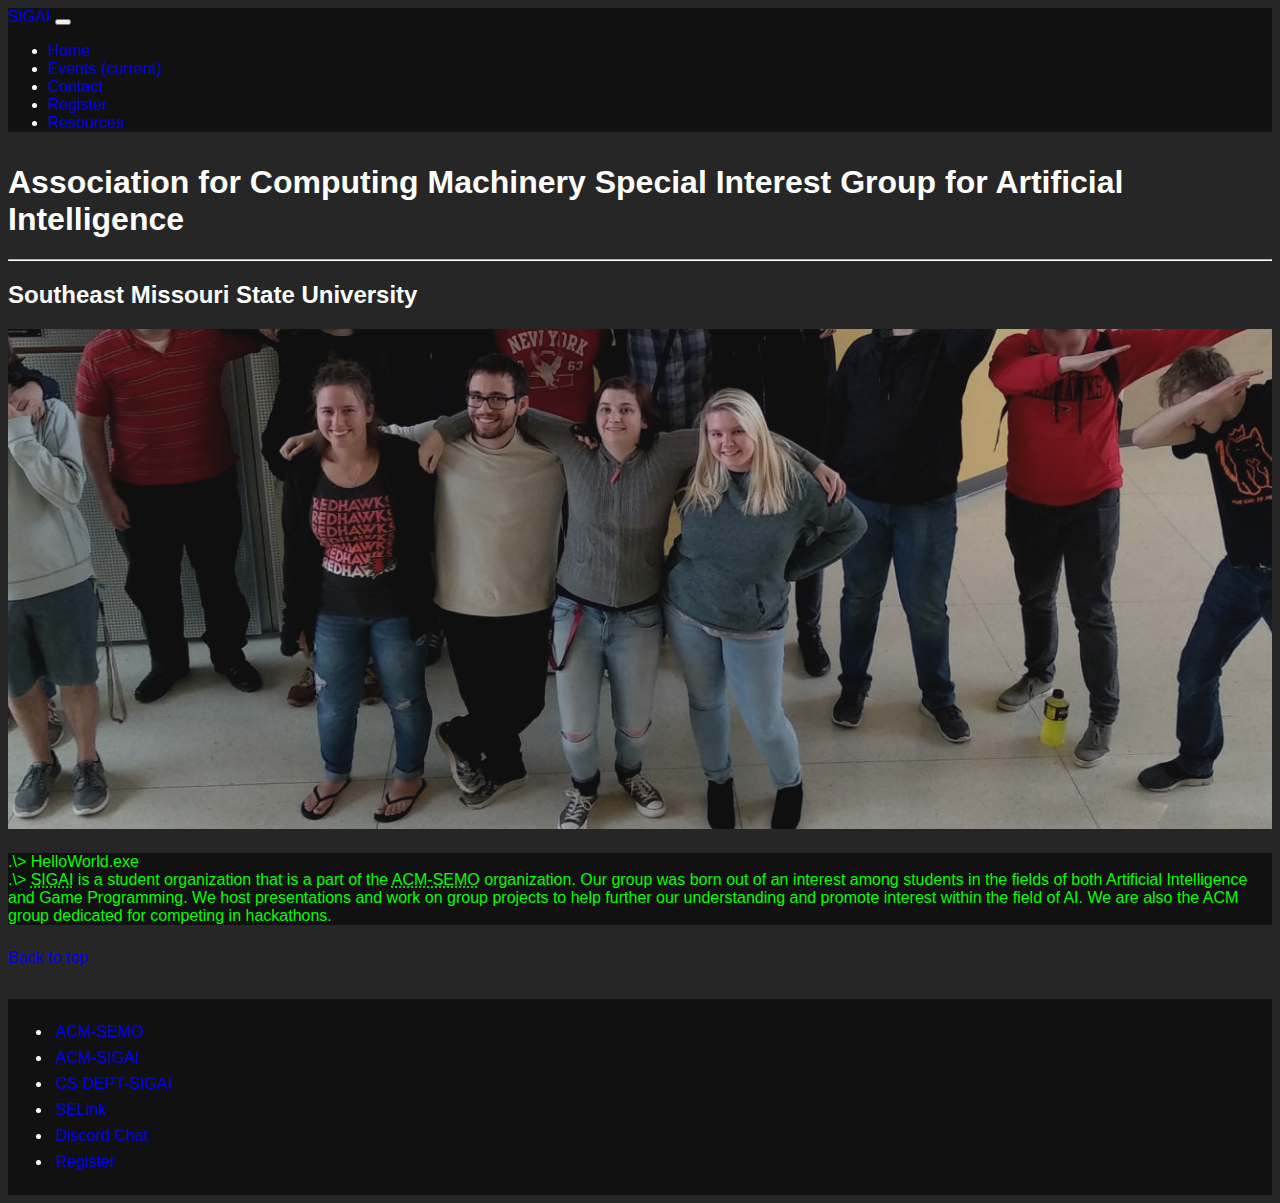
==== index.html @ 58e6e120 "init repo" ====
<!DOCTYPE html>
<html lang="en-US">
<head>
	<meta charset="utf-8">
	<meta name="viewport" content="width=device-width, initial-scale=1">
	<meta name="theme-color" content="#000000">
	<link rel="icon" type="image/png" href="../images/favicon-32x32.png">
	<link href="https://stackpath.bootstrapcdn.com/bootstrap/4.1.3/css/bootstrap.min.css" rel="stylesheet" 
		integrity="sha384-MCw98/SFnGE8fJT3GXwEOngsV7Zt27NXFoaoApmYm81iuXoPkFOJwJ8ERdknLPMO" crossorigin="anonymous">
	<script src="https://code.jquery.com/jquery-3.3.1.slim.min.js" 
		integrity="sha384-q8i/X+965DzO0rT7abK41JStQIAqVgRVzpbzo5smXKp4YfRvH+8abtTE1Pi6jizo" crossorigin="anonymous"></script>
	<script src="https://cdnjs.cloudflare.com/ajax/libs/popper.js/1.14.3/umd/popper.min.js" 
		integrity="sha384-ZMP7rVo3mIykV+2+9J3UJ46jBk0WLaUAdn689aCwoqbBJiSnjAK/l8WvCWPIPm49" crossorigin="anonymous"></script>
	<script src="https://stackpath.bootstrapcdn.com/bootstrap/4.1.3/js/bootstrap.min.js" 
		integrity="sha384-ChfqqxuZUCnJSK3+MXmPNIyE6ZbWh2IMqE241rYiqJxyMiZ6OW/JmZQ5stwEULTy" crossorigin="anonymous"></script>
	<link rel="stylesheet" type="text/css" href="css/bsOverRide.css">
	<link rel="stylesheet" type="text/css" href="css/styles.css">
	<title>SIGAI | Home</title>
</head>
<body>
	<span id="top"></span>
	<nav class="navbar navbar-expand-lg navbar-dark" style="background-color: #111">
		<a class="navbar-brand" href="index.html">SIGAI</a>
		<button class="navbar-toggler" type="button" data-toggle="collapse" data-target="#navbarNav" aria-controls="navbarNav" aria-expanded="false" aria-label="Toggle navigation">
			<span class="navbar-toggler-icon"></span>
		</button>
		<div class="collapse navbar-collapse" id="navbarNav">
			<ul class="navbar-nav">
				<li class="nav-item active">
					<a class="nav-link" href="index.html">Home</a>
				</li>
				<li class="nav-item">
					<a class="nav-link" href="events.html">Events <span class="sr-only">(current)</span></a>
				</li>
				<li class="nav-item">
					<a class="nav-link" href="contact.html">Contact</a>
				</li>
				<li class="nav-item">
					<a class="nav-link" href="register.html">Register</a>
				</li>
				<li class="nav-item">
					<a class="nav-link" href="resources.html">Resources</a>
				</li>
			</ul>
		</div>
	</nav>
	<div class="container-fluid">
		<main>
			<div>
				<header class="text-center">
					<h1>Association for Computing Machinery Special Interest Group for Artificial Intelligence</h1>
					<hr/>
					<h2>Southeast Missouri State University</h2>
				</header>
			</div>
			<div id="indexHero" class="hero"><!-- HERO IMAGE --></div>
			<div class="jumbotron dark">
				<!-- ABOUT SIGAI - date founded, goal/mission, about acm, about semo, etc. -->
				<code>
					.\> HelloWorld.exe
				</code>
				<br/>
				<code>
					.\> <abbr title="Special Interest Group for Artificial Intelligence">SIGAI</abbr> is a student organization that is a part of the
					<abbr title="Association for Computing Machinery at Southeast Missouri State University">ACM-SEMO</abbr> organization.
					Our group was born out of an interest among students in the fields of both Artificial Intelligence and Game Programming. We host presentations
					and work on group projects to help further our understanding and promote interest within the field of AI.
					We are also the ACM group dedicated for competing in hackathons.
				</code>
			</div>
			<a class="btn btn-dark d-lg-none" role="button" href="#top">Back to top</a>
		</main>
	</div>
	<footer class="footer dark">
		<div class="container-fluid">
			<div class="col-6 offset-3 text-center">
				<ul class="list-unstyled row">
					<li class="col-lg-4 col-md-6 col-sm-6 col-xs-12"><a class="text-light" href="https://acmsemo.github.io/" target="_blank">ACM-SEMO</a></li>
					<li class="col-lg-4 col-md-6 col-sm-6 col-xs-12"><a class="text-light" href="http://sigai.acm.org/" target="_blank">ACM-SIGAI</a></li>
					<li class="col-lg-4 col-md-6 col-sm-6 col-xs-12"><a class="text-light" href="http://www.semo.edu/csdept/organizations/acm_sig_ai.html" target="_blank">CS DEPT-SIGAI</a></li>
					<li class="col-lg-4 col-md-6 col-sm-6 col-xs-12"><a class="text-light" href="https://selink.semo.edu/organization/acmsigai" target="_blank">SELink</a></li>
					<li class="col-lg-4 col-md-6 col-sm-6 col-xs-12"><a class="text-light" href="https://discordapp.com/channels/285603678885511170/352601996643008516" target="_blank">Discord Chat</a></li>
					<li class="col-lg-4 col-md-6 col-sm-6 col-xs-12"><a class="text-light" href="register.html">Register</a></li>
				</ul>
			</div>
		</div>
	</footer>
</body>
</html>
---- css/bsOverRide.css ----
.footer, .footer ul li {
	padding: 0.25em;
}

.jumbotron {
	margin: 1.5em 0;
}

.dark {
	background-color: #111;
}

.txt-dark, .txt-dark:focus {
	background-color: #262626;
	font-family: SFMono-Regular,Menlo,Monaco,Consolas,"Liberation Mono","Courier New",monospace;
}

input:focus, textarea:focus {
	border-color: lime !important;
	outline:0px !important;
	box-shadow: none !important;
}

.container-fluid {
	margin: 0;
}

.nav-link, ul li a.text-light {
	transition: color 0.3s;
}

.nav-link:hover, ul li a.text-light:hover {
	color: lime !important;
}

nav a.navbar-brand {
	transition: text-shadow 0.5s;
}

nav a.navbar-brand:hover {
	text-shadow: 1px 1px 5px #FFF;
}

html {
	font-size: 1rem;
}

@include media-breakpoint-up(sm) {
	html {
		font-size: 1.2rem;
	}
}

@include media-breakpoint-up(md) {
	html {
		font-size: 1.4rem;
	}
}

@include media-breakpoint-up(lg) {
	html {
		font-size: 1.6rem;
	}
}
---- css/styles.css ----
* {
	font-family: helvetica;
}

body {
	background-color: #262626;
	color: #FFFFFF;
}

main {
	margin: 2em 0;
}

hr {
	border-color: #FFF;
}

header {
	margin-top: 1em;
}

a, a:hover, a:visited {
	text-decoration: none;
}

code{
	color: lime;
}

.hero {
	position: relative;
	background-size: cover;
	background-repeat: no-repeat;
	background-attachment: fixed;
	min-height: 500px;
	max-width: 100%;
	opacity: 0.7;
	image-orientation: 0deg;
}

#indexHero {
	background-image: url(../images/mmai21-7.png);
	background-position: 40% 60%;
}
#eventsHero {
	background-image: url(../images/mmai20-4.JPG);
	background-position: center bottom;
}
#contactHero {
	background-image: url(../images/mmai21-5.jpg);
	background-position: center;
}
#registerHero {
	background-image: url(../images/mmai21-3.JPG);
	background-position: center 60%;
}
#resourcesHero {
	background-image: url(../images/mmai21-2.JPG);
	background-position: right center;
}

.contactInfo {
	margin: 0;
}
	.contactInfo span:nth-child(1) {
		font-weight: bolder;
		font-size: 1.2em;
	}
	.contactInfo span:nth-child(3) {
		font-weight: bold;
		font-size: 1.1em;
	}

#eventList ul {
	list-style: none;
}
	#eventList ul li:first-child {
		font-size: 1.3em;
		text-decoration: underline;
		padding-bottom: 0.5em;
	}

@media screen and (max-width: 600px) {
	#topLink {
		visibility: visible;
		color: white;
	}
	.hero {
		min-height: 300px !important;
		max-width: 600px !important;
	}
	#indexHero, #registerHero, #resourcesHero {
		background-position: center;
	}
}
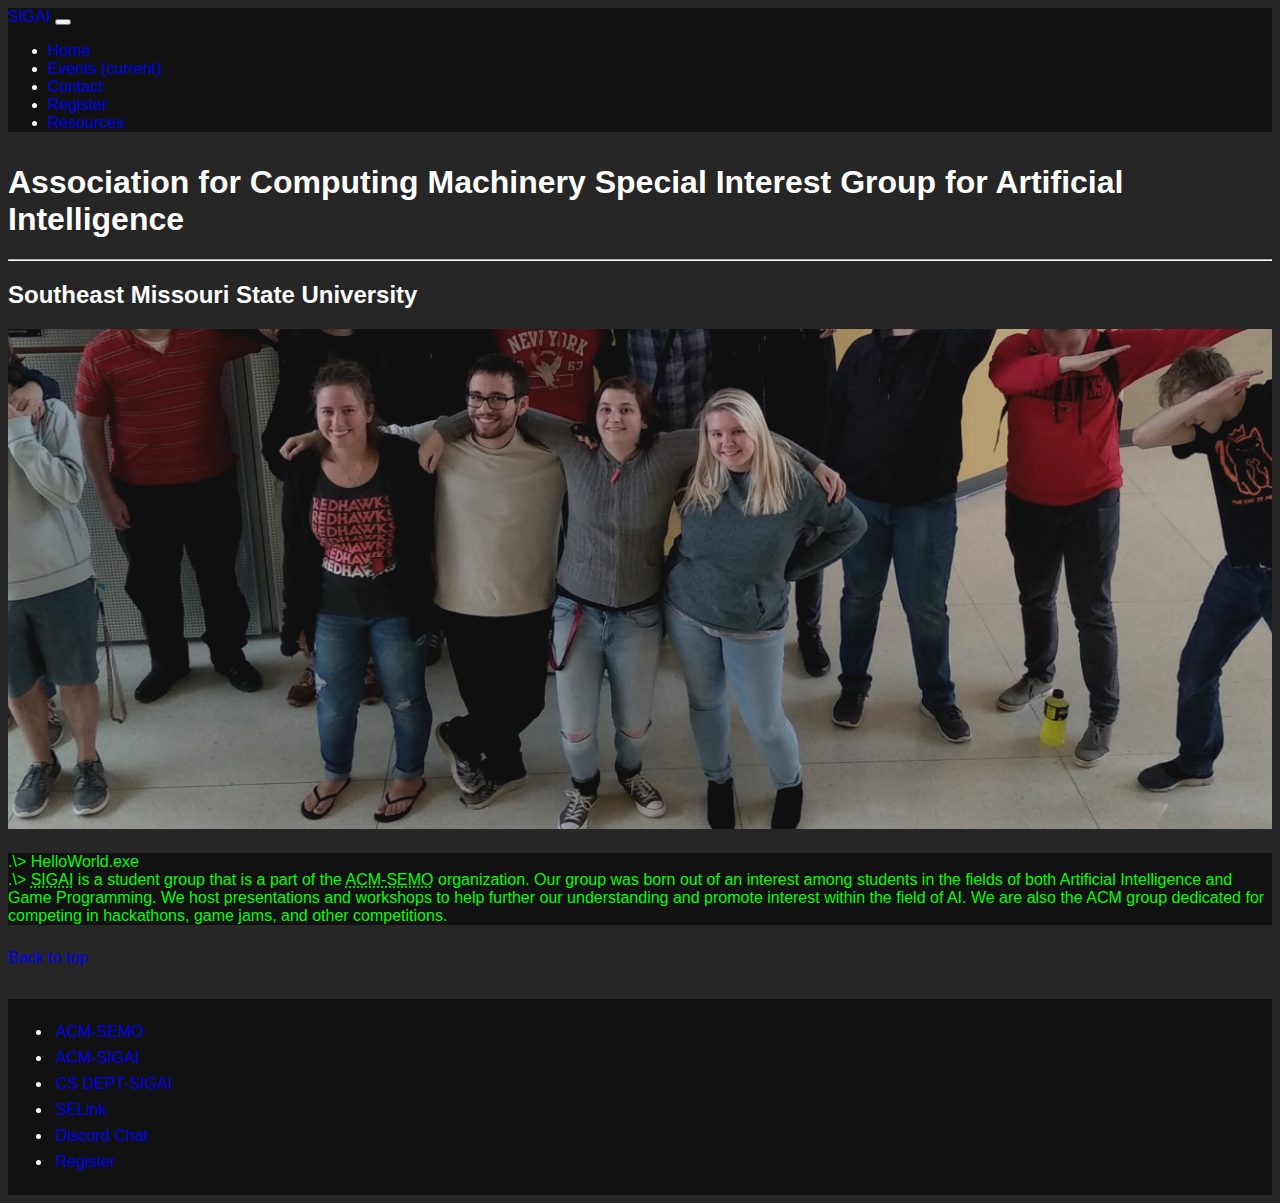
==== commit 4e1678d2: "Update org structure" ====
--- a/index.html
+++ b/index.html
@@ -4,7 +4,7 @@
 	<meta charset="utf-8">
 	<meta name="viewport" content="width=device-width, initial-scale=1">
 	<meta name="theme-color" content="#000000">
-	<link rel="icon" type="image/png" href="../images/favicon-32x32.png">
+	<link rel="icon" type="image/png" href="images/favicon-32x32.png">
 	<link href="https://stackpath.bootstrapcdn.com/bootstrap/4.1.3/css/bootstrap.min.css" rel="stylesheet" 
 		integrity="sha384-MCw98/SFnGE8fJT3GXwEOngsV7Zt27NXFoaoApmYm81iuXoPkFOJwJ8ERdknLPMO" crossorigin="anonymous">
 	<script src="https://code.jquery.com/jquery-3.3.1.slim.min.js" 
@@ -61,11 +61,11 @@
 				</code>
 				<br/>
 				<code>
-					.\> <abbr title="Special Interest Group for Artificial Intelligence">SIGAI</abbr> is a student organization that is a part of the
+					.\> <abbr title="Special Interest Group for Artificial Intelligence">SIGAI</abbr> is a student group that is a part of the
 					<abbr title="Association for Computing Machinery at Southeast Missouri State University">ACM-SEMO</abbr> organization.
 					Our group was born out of an interest among students in the fields of both Artificial Intelligence and Game Programming. We host presentations
-					and work on group projects to help further our understanding and promote interest within the field of AI.
-					We are also the ACM group dedicated for competing in hackathons.
+					and workshops to help further our understanding and promote interest within the field of AI.
+					We are also the ACM group dedicated for competing in hackathons, game jams, and other competitions.
 				</code>
 			</div>
 			<a class="btn btn-dark d-lg-none" role="button" href="#top">Back to top</a>
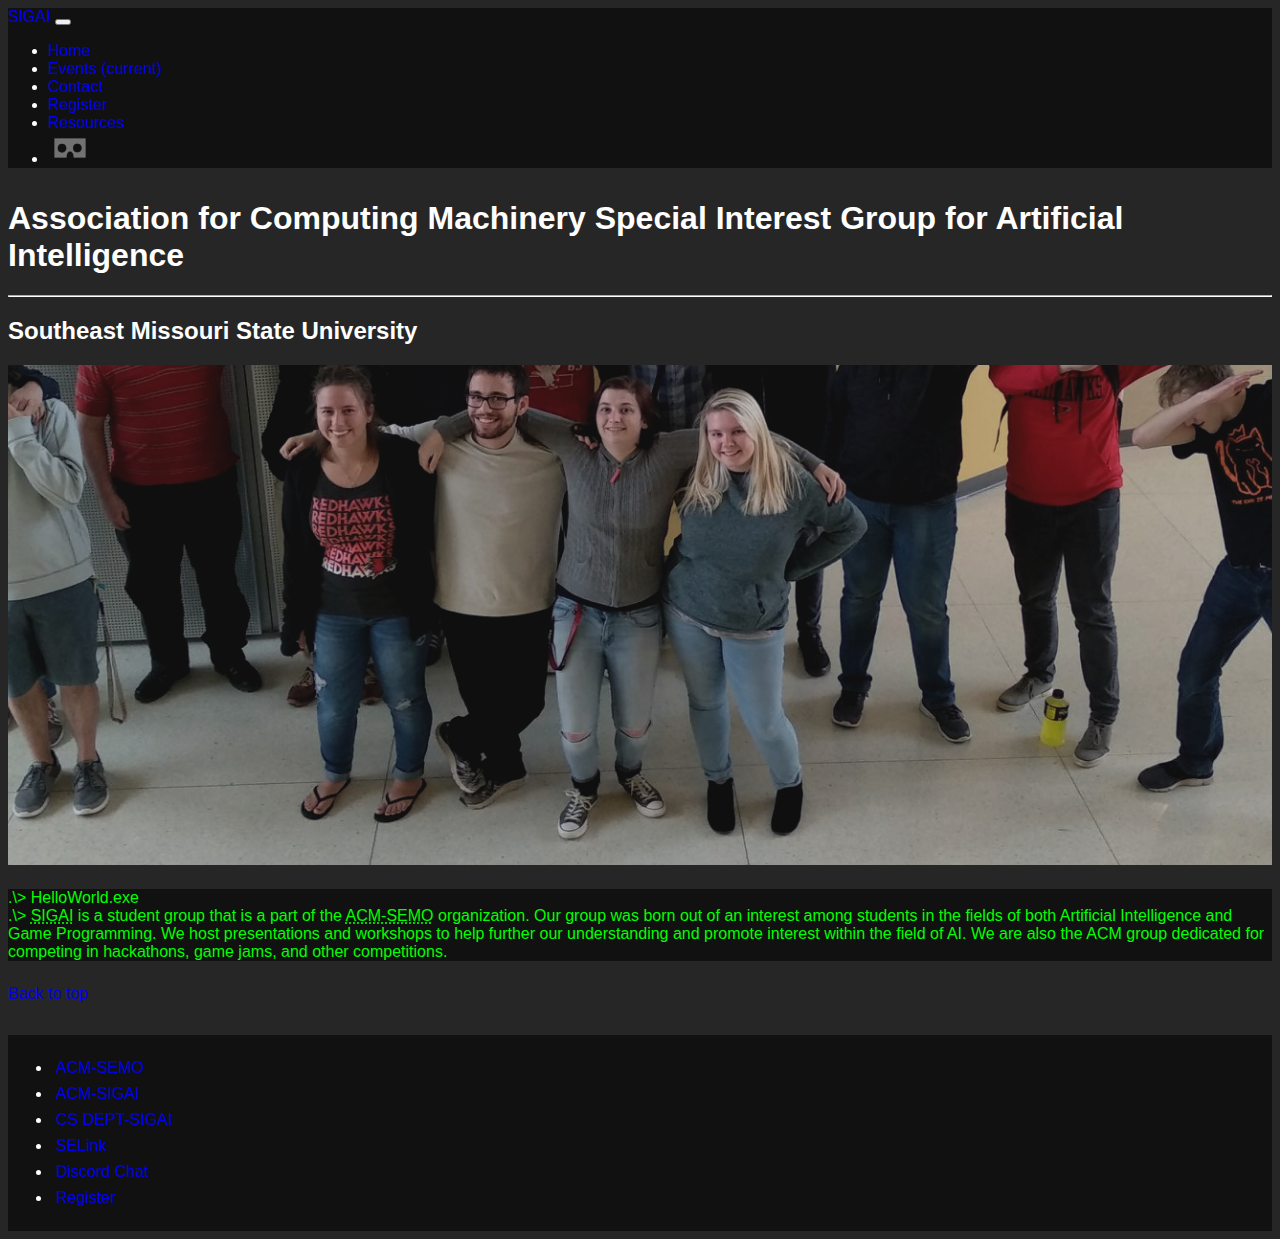
==== commit a0257e57: "Add vr link icon" ====
--- a/index.html
+++ b/index.html
@@ -40,6 +40,9 @@
 				</li>
 				<li class="nav-item">
 					<a class="nav-link" href="resources.html">Resources</a>
+				</li>
+				<li class="nav-item">
+					<a class="nav-link" id="vr" href="vr.html"></a>
 				</li>
 			</ul>
 		</div>
--- a/css/styles.css
+++ b/css/styles.css
@@ -60,7 +60,7 @@
 }
 
 .contactInfo {
-	margin: 0;
+	margin: 0.5em 0;
 }
 	.contactInfo span:nth-child(1) {
 		font-weight: bolder;
@@ -71,6 +71,15 @@
 		font-size: 1.1em;
 	}
 
+#members p {
+	display:inline-block;
+	padding: 0.5em;
+	float:left;
+	background-color: #343A40;
+	border-radius:5px;
+	margin: 0.5em;
+}
+
 #eventList ul {
 	list-style: none;
 }
@@ -78,6 +87,19 @@
 		font-size: 1.3em;
 		text-decoration: underline;
 		padding-bottom: 0.5em;
+	}
+
+#vr{
+	height:20px;
+	width:32px;
+	margin: 6px;
+	background: url(../images/vr_icon_grey.png) no-repeat;
+	background-size: 32px 20px;
+	display: inline-block;
+}
+	#vr:hover {
+		background: url(../images/vr_icon_green.png) no-repeat;
+		background-size: 32px 20px;
 	}
 
 @media screen and (max-width: 600px) {
